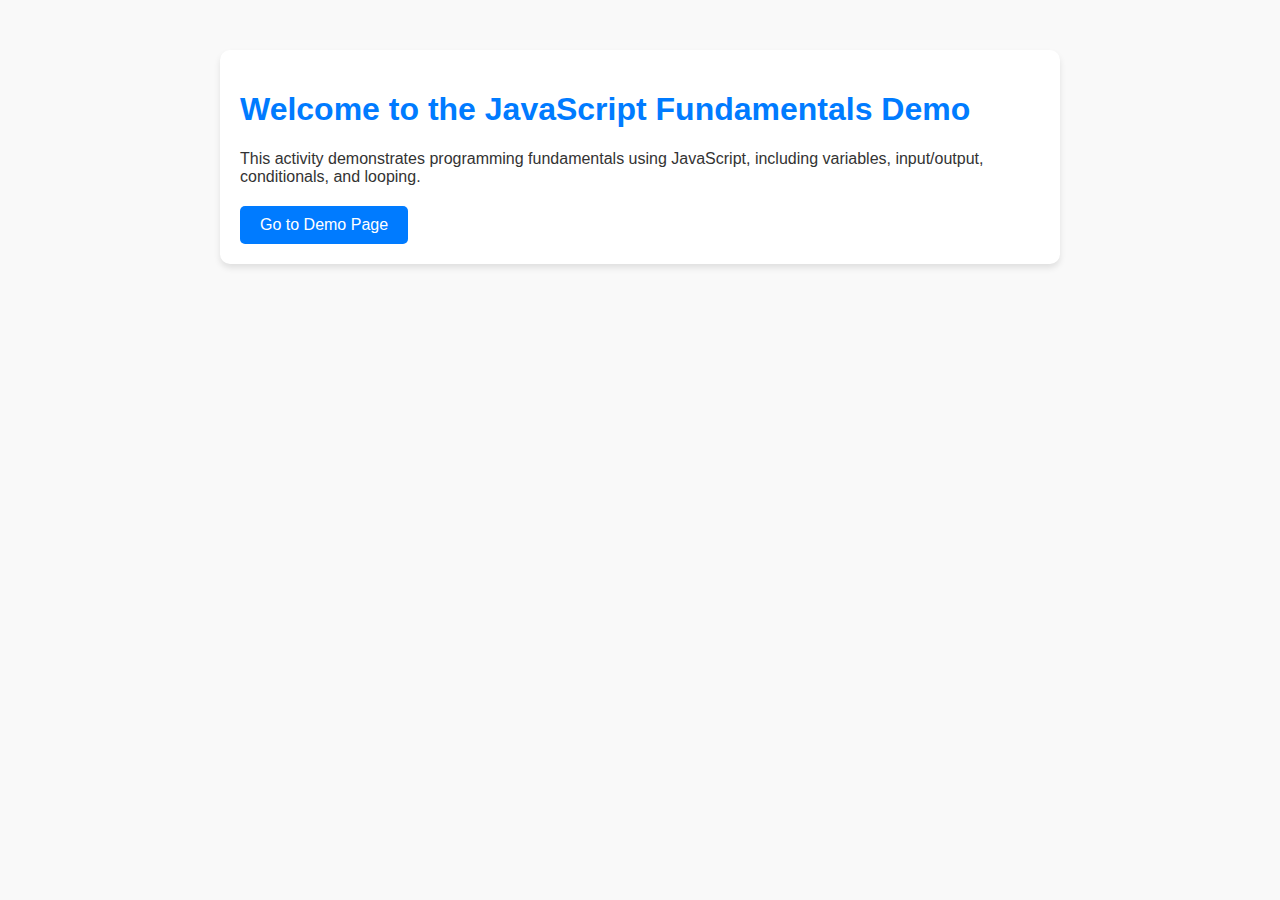
==== index.html @ 0b3875b0 "Initial commit - Project setup" ====
<!DOCTYPE html>
<html lang="en">
<head>
  <meta charset="UTF-8">
  <meta name="viewport" content="width=device-width, initial-scale=1.0">
  <title>JavaScript Fundamentals Demo</title>
  <link rel="stylesheet" href="style.css">
</head>
<body>
  <div class="container">
    <h1>Welcome to the JavaScript Fundamentals Demo</h1>
    <p>This activity demonstrates programming fundamentals using JavaScript, including variables, input/output, conditionals, and looping.</p>
    <a href="demo.html" class="button">Go to Demo Page</a>
  </div>
</body>
</html>
---- style.css ----
body {
    font-family: Arial, sans-serif;
    margin: 0;
    padding: 0;
    background-color: #f9f9f9;
    color: #333;
  }
  
  .container {
    max-width: 800px;
    margin: 50px auto;
    padding: 20px;
    background: #fff;
    border-radius: 10px;
    box-shadow: 0 4px 6px rgba(0, 0, 0, 0.1);
  }
  
  h1, h2 {
    color: #007BFF;
  }
  
  p, label {
    font-size: 1rem;
    margin-bottom: 10px;
  }
  
  input {
    padding: 8px;
    width: 100%;
    margin-bottom: 10px;
    border: 1px solid #ccc;
    border-radius: 5px;
  }
  
  .button {
    display: inline-block;
    padding: 10px 20px;
    margin-top: 10px;
    color: #fff;
    background: #007BFF;
    text-decoration: none;
    border-radius: 5px;
  }
  
  .button:hover {
    background: #0056b3;
  }
  
  button {
    padding: 10px 15px;
    color: #fff;
    background: #28a745;
    border: none;
    border-radius: 5px;
    cursor: pointer;
  }
  
  button:hover {
    background: #218838;
  }
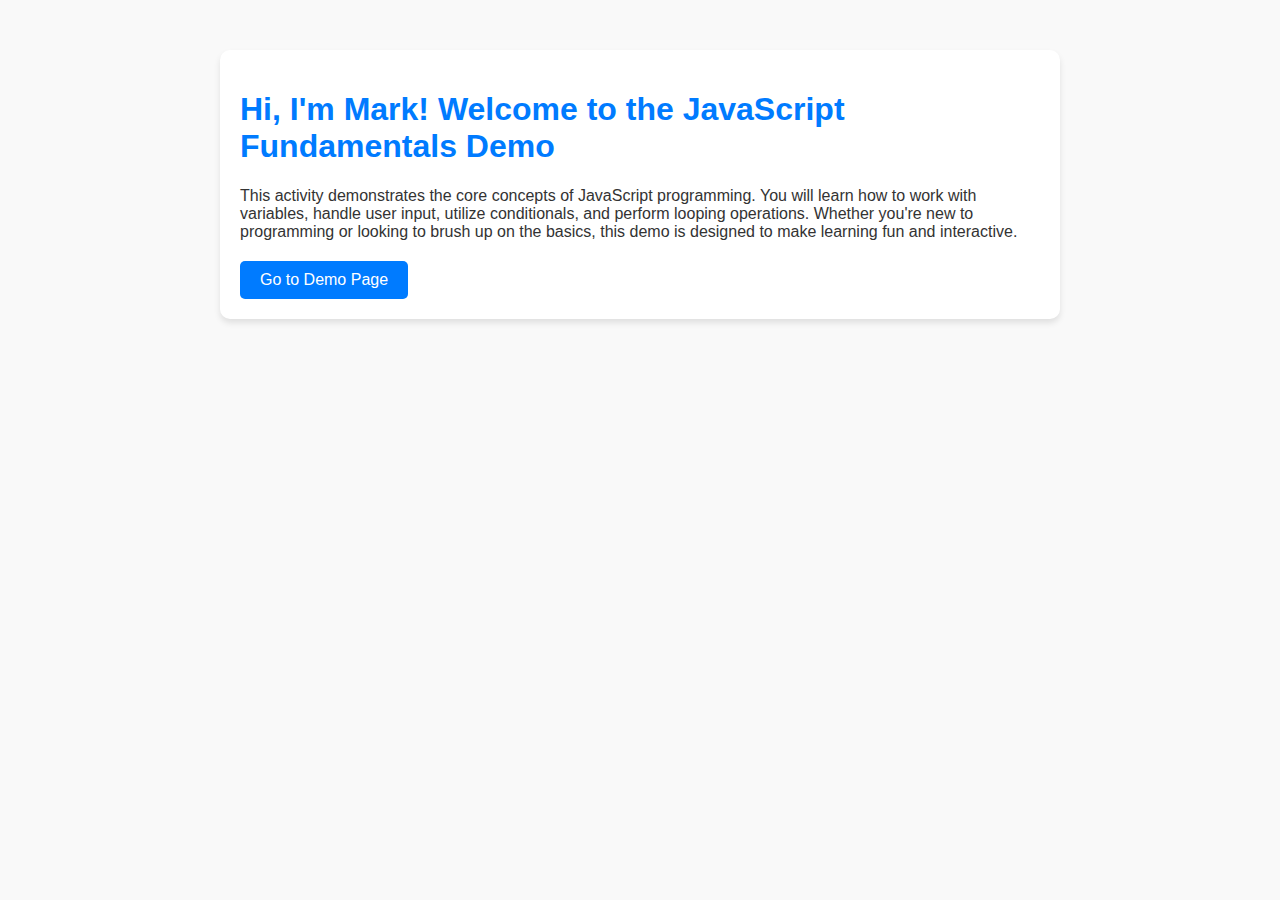
==== commit f570fc97: "Update index.html" ====
--- a/index.html
+++ b/index.html
@@ -8,8 +8,8 @@
 </head>
 <body>
   <div class="container">
-    <h1>Welcome to the JavaScript Fundamentals Demo</h1>
-    <p>This activity demonstrates programming fundamentals using JavaScript, including variables, input/output, conditionals, and looping.</p>
+    <h1>Hi, I'm Mark! Welcome to the JavaScript Fundamentals Demo</h1>
+    <p>This activity demonstrates the core concepts of JavaScript programming. You will learn how to work with variables, handle user input, utilize conditionals, and perform looping operations. Whether you're new to programming or looking to brush up on the basics, this demo is designed to make learning fun and interactive.</p>
     <a href="demo.html" class="button">Go to Demo Page</a>
   </div>
 </body>
